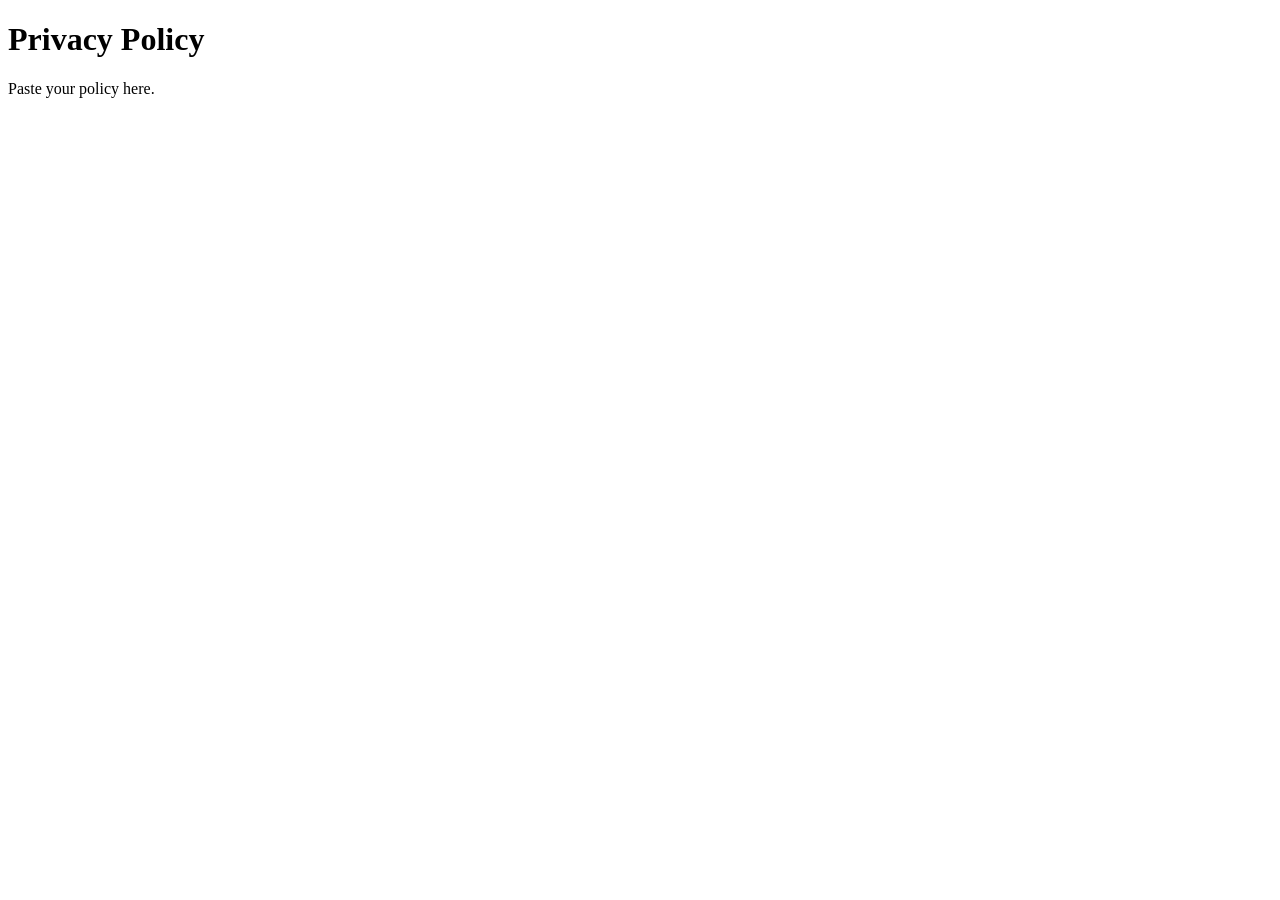
==== privacy.html @ 884c973e "Add files via upload" ====
<!DOCTYPE html>
<html>
<head>
  <title>Privacy Policy</title>
  <link rel="stylesheet" href="style.css">
</head>
<body>

<h1>Privacy Policy</h1>
<p>Paste your policy here.</p>

</body>
</html>
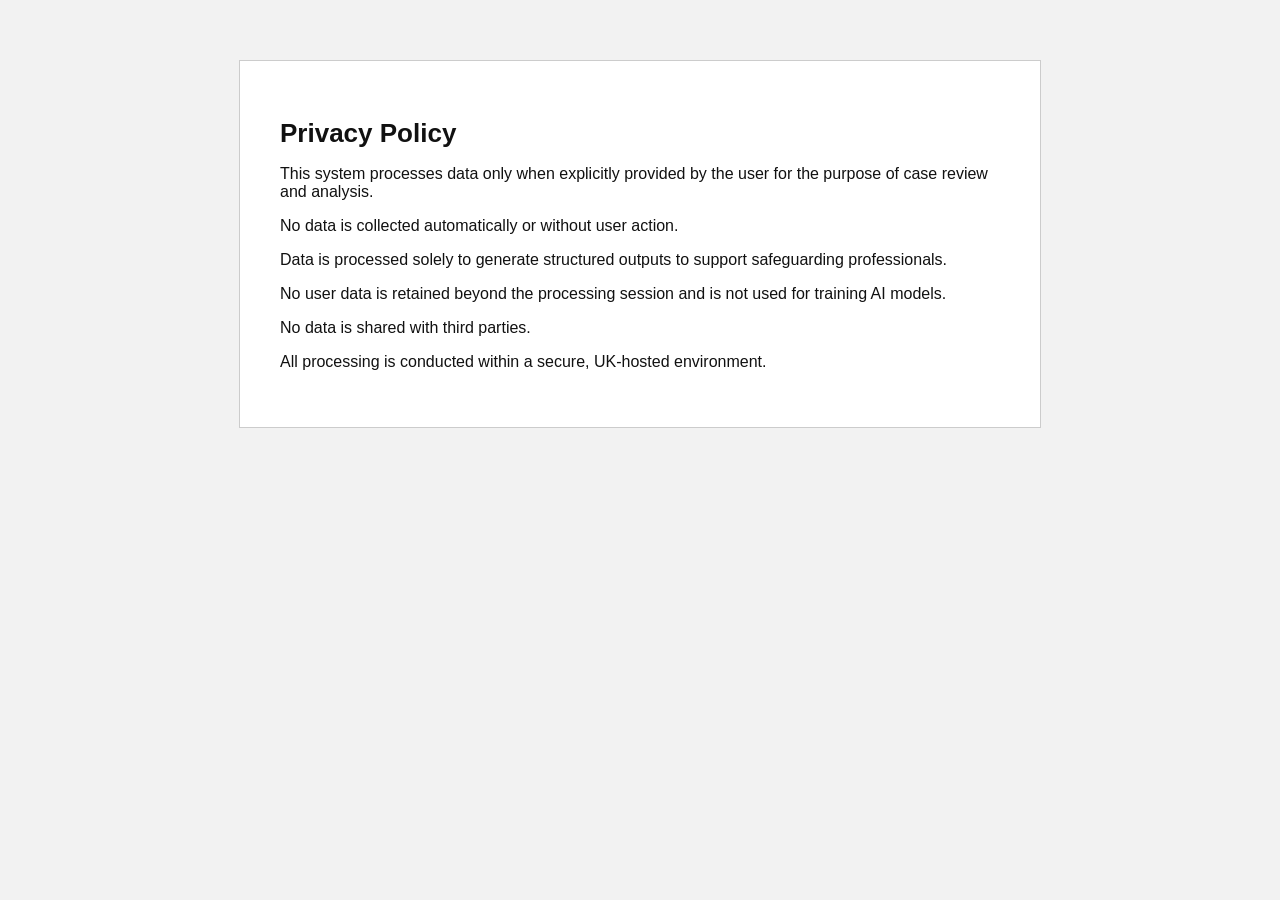
==== commit 334f6679: "Add files via upload" ====
--- a/privacy.html
+++ b/privacy.html
@@ -6,8 +6,23 @@
 </head>
 <body>
 
+<div class="container">
+
 <h1>Privacy Policy</h1>
-<p>Paste your policy here.</p>
+
+<p>This system processes data only when explicitly provided by the user for the purpose of case review and analysis.</p>
+
+<p>No data is collected automatically or without user action.</p>
+
+<p>Data is processed solely to generate structured outputs to support safeguarding professionals.</p>
+
+<p>No user data is retained beyond the processing session and is not used for training AI models.</p>
+
+<p>No data is shared with third parties.</p>
+
+<p>All processing is conducted within a secure, UK-hosted environment.</p>
+
+</div>
 
 </body>
 </html>
--- a/style.css
+++ b/style.css
@@ -0,0 +1,66 @@
+body {
+  font-family: Arial, sans-serif;
+  background: #f2f2f2;
+  color: #111;
+  margin: 0;
+}
+
+.container {
+  max-width: 720px;
+  margin: 60px auto;
+  background: #ffffff;
+  padding: 40px;
+  border: 1px solid #ccc;
+}
+
+h1 {
+  font-size: 26px;
+  margin-bottom: 10px;
+}
+
+h2 {
+  margin-top: 30px;
+}
+
+.subtext {
+  color: #444;
+  margin-bottom: 20px;
+}
+
+.nav {
+  margin-top: 20px;
+  margin-bottom: 20px;
+}
+
+.nav a {
+  margin-right: 15px;
+  text-decoration: none;
+  color: #000;
+  border-bottom: 1px solid #000;
+}
+
+form {
+  margin-top: 20px;
+}
+
+label {
+  display: block;
+  margin-top: 15px;
+  font-weight: bold;
+}
+
+input, textarea {
+  width: 100%;
+  padding: 10px;
+  margin-top: 5px;
+  border: 1px solid #ccc;
+}
+
+button {
+  margin-top: 20px;
+  padding: 10px;
+  background: #000;
+  color: #fff;
+  border: none;
+  cursor: pointer;
+}
